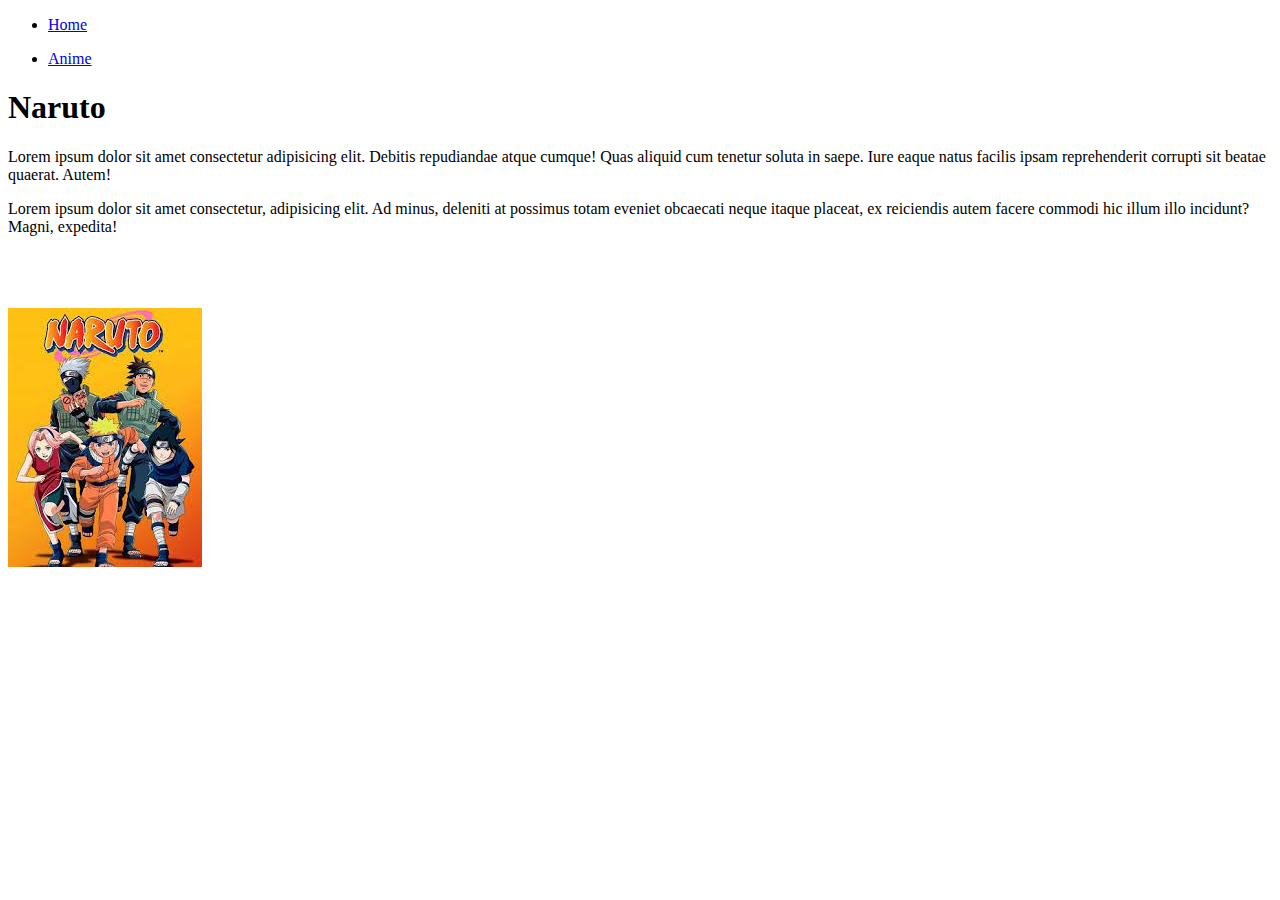
==== anime.html @ eb9cbd8d "subindo html" ====
<!DOCTYPE html>
<html lang="pt-br">

<head>
    <meta charset="UTF-8">
    <meta name="viewport" content="width=device-width, initial-scale=1.0">
    <title>Anime</title>
</head>

<body>
    <ul>
        <li><a href="index.html">Home</a></li>
    </ul>
    <ul>
        <li><a href="anime.html">Anime</a></li>
    </ul>


    <h1>Naruto</h1>
    <p>Lorem ipsum dolor sit amet consectetur adipisicing elit. Debitis repudiandae atque cumque! Quas aliquid cum
        tenetur soluta in saepe. Iure eaque natus facilis ipsam reprehenderit corrupti sit beatae quaerat. Autem!</p>
    <p>Lorem ipsum dolor sit amet consectetur, adipisicing elit. Ad minus, deleniti at possimus totam eveniet obcaecati
        neque itaque placeat, ex reiciendis autem facere commodi hic illum illo incidunt? Magni, expedita!</p>
    <img src="/assets/img/naruto.jpeg" alt="Foto do anime Naruto">

    <iframe width="560" height="315" src="https://www.youtube.com/embed/FhXryYPBhtU?si=iyFdau9uQjxswUTv"
        title="YouTube video player" frameborder="0"
        allow="accelerometer; autoplay; clipboard-write; encrypted-media; gyroscope; picture-in-picture; web-share"
        allowfullscreen></iframe>

</html>
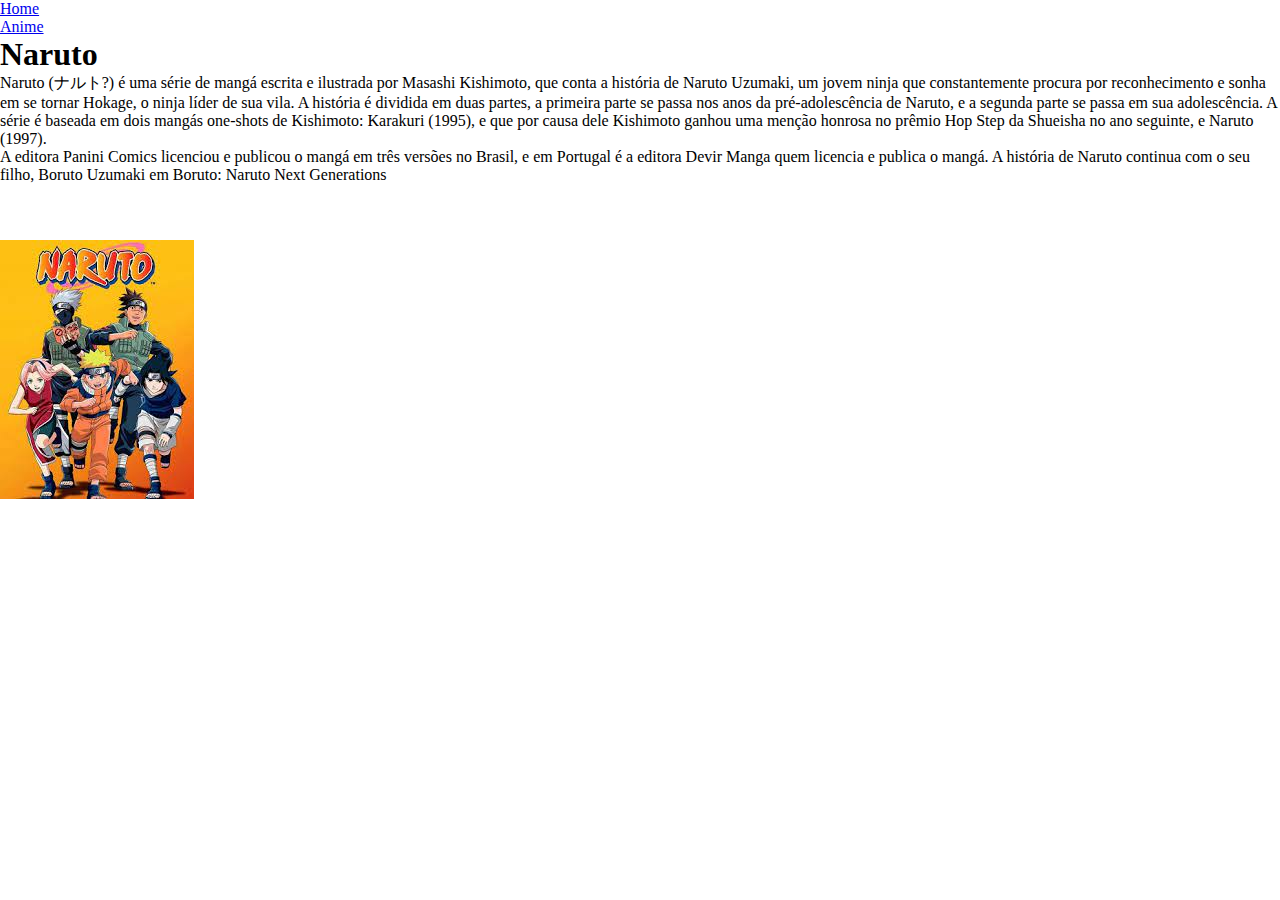
==== commit b52d6a29: ""subindo css"" ====
--- a/anime.html
+++ b/anime.html
@@ -5,10 +5,13 @@
     <meta charset="UTF-8">
     <meta name="viewport" content="width=device-width, initial-scale=1.0">
     <title>Anime</title>
+    <link rel="stylesheet" href="assets/css/style.css">
+
 </head>
 
 <body>
     <ul>
+        <div class="background2"></div>
         <li><a href="index.html">Home</a></li>
     </ul>
     <ul>
@@ -17,11 +20,18 @@
 
 
     <h1>Naruto</h1>
-    <p>Lorem ipsum dolor sit amet consectetur adipisicing elit. Debitis repudiandae atque cumque! Quas aliquid cum
-        tenetur soluta in saepe. Iure eaque natus facilis ipsam reprehenderit corrupti sit beatae quaerat. Autem!</p>
-    <p>Lorem ipsum dolor sit amet consectetur, adipisicing elit. Ad minus, deleniti at possimus totam eveniet obcaecati
-        neque itaque placeat, ex reiciendis autem facere commodi hic illum illo incidunt? Magni, expedita!</p>
-    <img src="/assets/img/naruto.jpeg" alt="Foto do anime Naruto">
+
+    <p>Naruto (ナルト?) é uma série de mangá escrita e ilustrada por Masashi Kishimoto, que conta a história de Naruto
+        Uzumaki, um jovem ninja que constantemente procura por reconhecimento e sonha em se tornar Hokage, o ninja líder
+        de sua vila. A história é dividida em duas partes, a primeira parte se passa nos anos da pré-adolescência de
+        Naruto, e a segunda parte se passa em sua adolescência. A série é baseada em dois mangás one-shots de Kishimoto:
+        Karakuri (1995), e que por causa dele Kishimoto ganhou uma menção honrosa no prêmio Hop Step da Shueisha no ano
+        seguinte, e Naruto (1997).</p>
+    <p> A editora Panini Comics licenciou e publicou o mangá em três versões no Brasil, e em
+        Portugal é a editora Devir Manga quem licencia e publica o mangá. A história de Naruto continua com o seu filho,
+        Boruto Uzumaki em Boruto: Naruto Next Generations </p>
+
+    <img src="assets/img/naruto.jpeg" alt="Foto do anime Naruto">
 
     <iframe width="560" height="315" src="https://www.youtube.com/embed/FhXryYPBhtU?si=iyFdau9uQjxswUTv"
         title="YouTube video player" frameborder="0"
--- a/assets/css/style.css
+++ b/assets/css/style.css
@@ -0,0 +1,35 @@
+* {
+    margin: 0;
+    padding: 0;
+}
+
+/* Estilos da página index.html*/
+
+.background {
+    background-image: url("https://www.google.com/url?sa=i&url=https%3A%2F%2Fwallpapers.com%2Fkonoha&psig=AOvVaw1Ahk-b3ZZNmg--IwIJ1zsj&ust=1698478450997000&source=images&cd=vfe&opi=89978449&ved=0CBEQjRxqFwoTCPio8f3blYIDFQAAAAAdAAAAABAE");
+    background-repeat: no-repeat;
+    background-position: center center;
+    background-size: cover;
+}
+
+.center {
+    text-align: center;
+    margin: 0 auto;
+}
+
+
+/* Estilos da página anime.html*/
+
+.center {
+    text-align: center;
+    margin: 0 auto;
+}
+
+
+.background2 {
+    background-image: : url("https://www.google.com/url?sa=i&url=https%3A%2F%2Fpikbest.com%2Fbackgrounds%2Fqianku-sakura-minimalist-aesthetic-background_6229367.html&psig=AOvVaw1FPP_CE-nfesvt8Ih2E12U&ust=1698478803589000&source=images&cd=vfe&opi=89978449&ved=0CBEQjRxqFwoTCJi_8KXdlYIDFQAAAAAdAAAAABAe");
+    background-repeat: no-repeat;
+    background-position: center center;
+    background-size: cover;
+
+}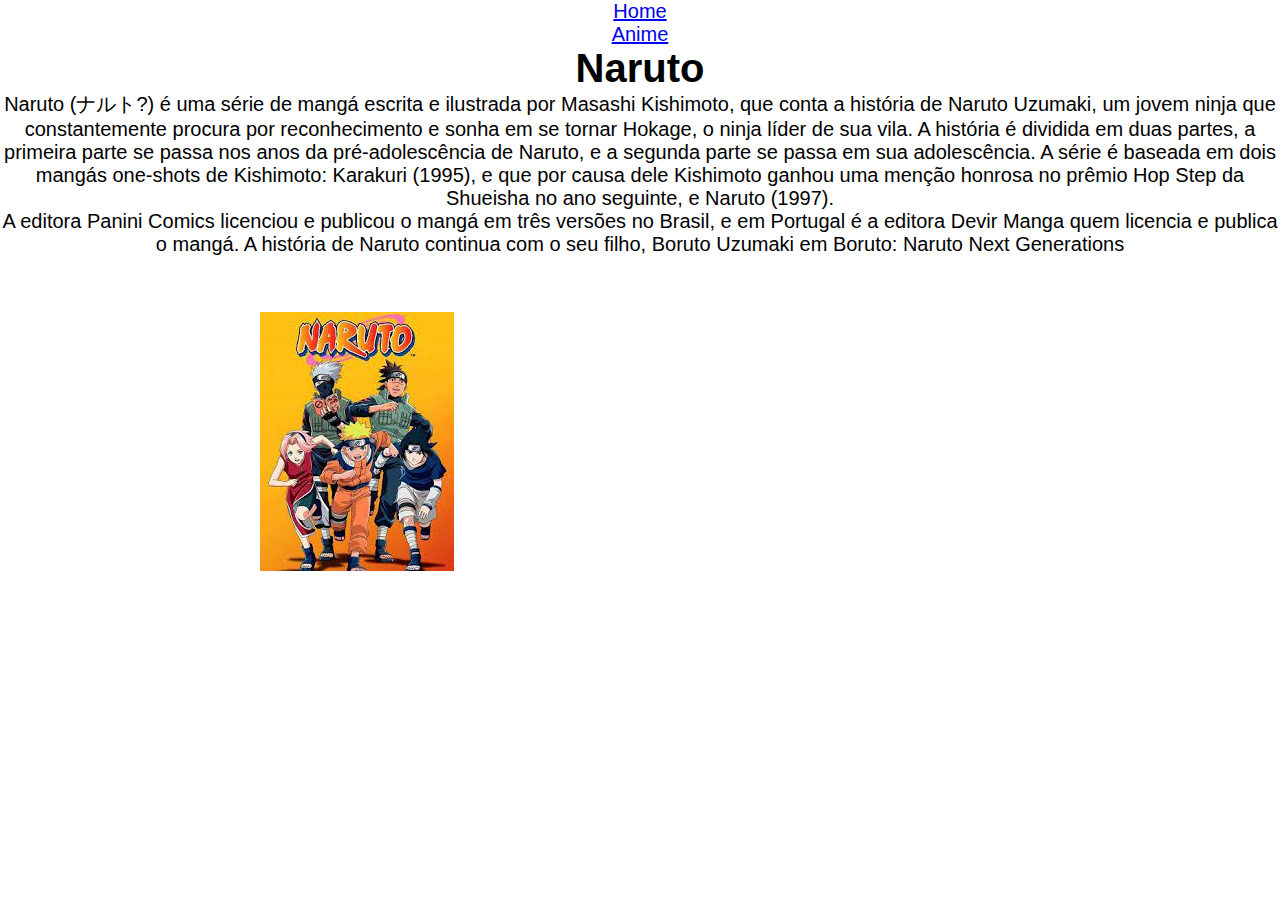
==== commit 1c4baa88: ""atualizacoes"" ====
--- a/anime.html
+++ b/anime.html
@@ -5,13 +5,14 @@
     <meta charset="UTF-8">
     <meta name="viewport" content="width=device-width, initial-scale=1.0">
     <title>Anime</title>
-    <link rel="stylesheet" href="assets/css/style.css">
+    <link rel="stylesheet" href="assets/css/anime.css">
 
 </head>
 
 <body>
     <ul>
-        <div class="background2"></div>
+        <div class="background" >
+        </div>
         <li><a href="index.html">Home</a></li>
     </ul>
     <ul>
--- a/assets/css/anime.css
+++ b/assets/css/anime.css
@@ -0,0 +1,21 @@
+* {
+    margin: 0;
+    padding: 0;
+}
+
+
+/* Estilos da página anime.html*/
+
+body{ 
+    background-image: url("/fundamentos-web/assets/img/dia.webp");
+    background-repeat: no-repeat;
+    background-position: center;
+    background-size: cover;
+    width: 100%;
+    font-family: "Sofia", sans-serif;
+    text-align: center; 
+    font-size: 20px ;
+}
+
+
+
